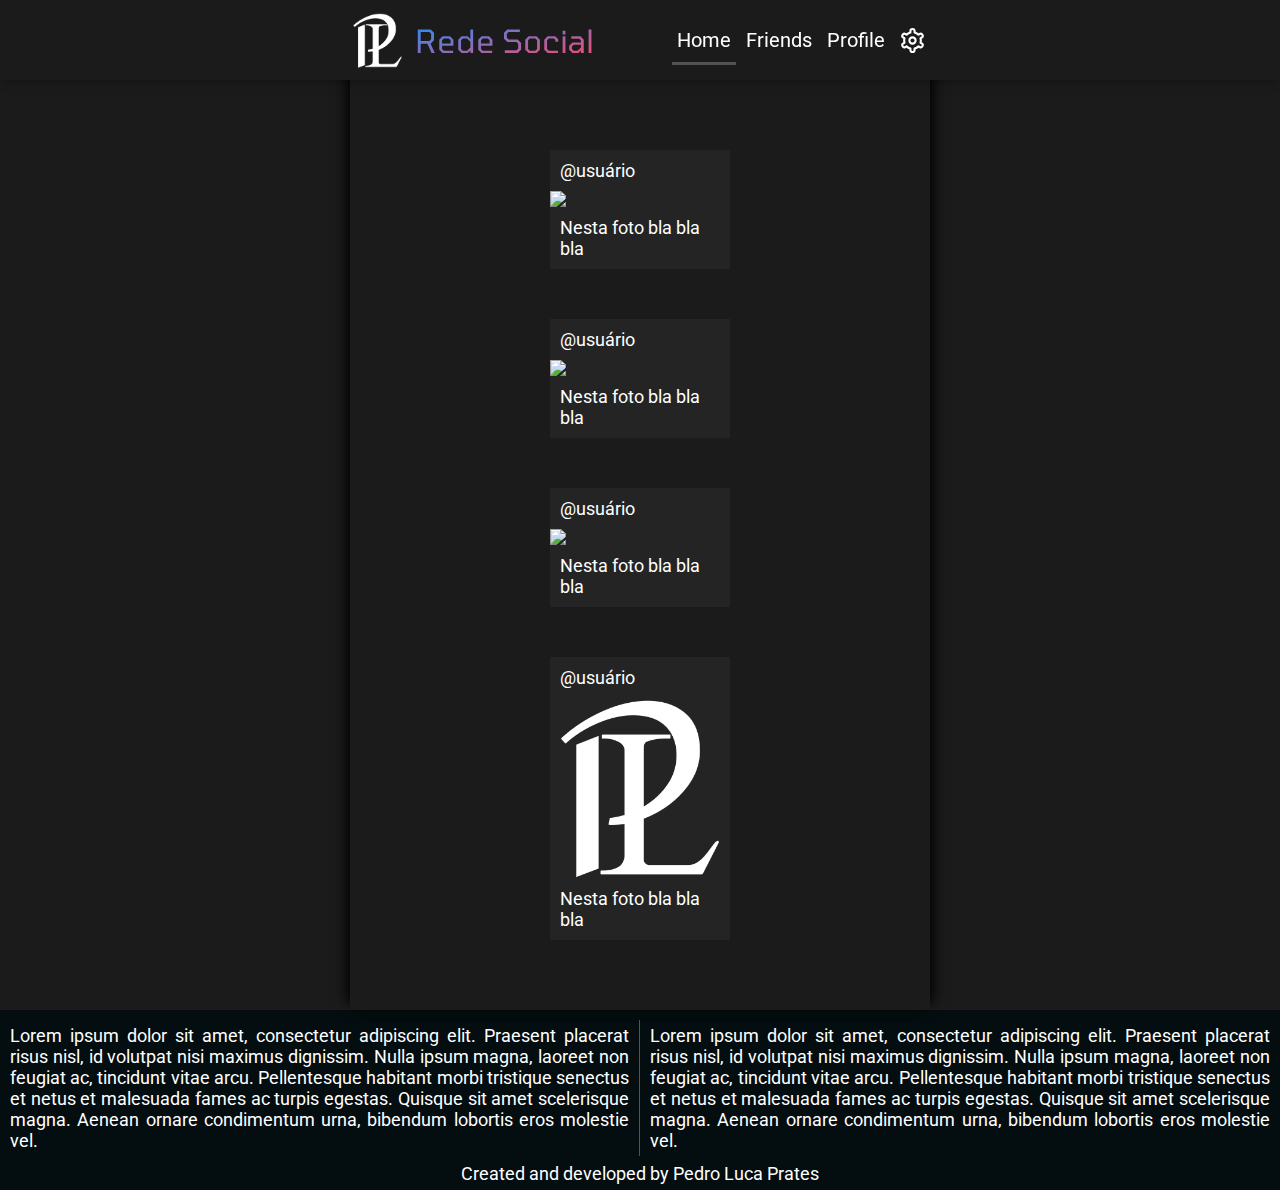
==== index.html @ b5cab269 "first commit" ====
<!DOCTYPE html>
<html lang="pt-br">
  <head>
    <link rel="stylesheet" type="text/css" href="./css/styles.css"/>
    <link rel="shortcut icon" type="image/x-icon" href="./images/logomark.png"/>
    <link rel="preconnect" href="https://fonts.googleapis.com">
    <link rel="preconnect" href="https://fonts.gstatic.com" crossorigin>
    <link href="https://fonts.googleapis.com/css2?family=Roboto:wght@400;700&family=Tomorrow:wght@400;600;700&display=swap" rel="stylesheet">
    <meta charset="UTF-8">
    <meta name="viewport" content="width=device-width, initial-scale=1.0">
    <title>Rede Social</title>
  </head>
  <body>
    <nav class="navbar" id="navbar">
      <div class="nav-left">
        <a href="index.html"><img src="./images/logomark.png" class="nav-logomark"/><span>Rede Social</span></a>
      </div>
      <ul class="nav-desktop">
        <li><a href="index.html" class="active">Home</a></li>
        <li><a href="./pages/friends.html">Friends</a></li>
        <li><a href="./pages/my-profile.html">Profile</a></li>
        <li><a href="./pages/settings.html" id="nav-settings"><img src="./images/settings-white.svg" class="nav-icons"></a></li>
      </ul>
      <button class="btn-mobile" id="btn-mobile"><span class="hamburguer"></span></button>
      <ul class="nav-mobile">
        <li><a href="index.html" class="active"><img src="./images/home.svg" class="nav-icons">Home</a></li>
        <li><a href="./pages/friends.html"><img src="./images/friends.svg" class="nav-icons">Friends</a></li>
        <li><a href="./pages/my-profile.html"><img src="./images/profile.svg" class="nav-icons">Profile</a></li>
        <li><a href="./pages/settings.html"><img src="./images/settings-white.svg" class="nav-icons">Settings</a></li>
      </ul>
    </nav>
    <main class="main-content">
      <section class="holder">
        <div class="post">
          <div class="post-author">@usuário</div>
          <img src="./images/posts/cyber-security-company-developers-encrypting-cloud-processing-data-system-using-blockchain-technology-cybernetics-engineers-reviewing-lines-of-code-in-order-to-secure-mainframe-database-storage.jpg" class="post-image" loading="lazy"/>
          <div class="post-label">Nesta foto bla bla bla</div>
        </div>
        <div class="post">
          <div class="post-author">@usuário</div>
          <img src="./images/posts/developers-brainstorming-ideas-looking-at-code-on-computer-screens-asking-feedback-from-senior-developer-while-intern-joins-the-discussion-junior-programmers-collaborating-on-group-project.jpg" class="post-image" loading="lazy"/>
          <div class="post-label">Nesta foto bla bla bla</div>
        </div>
        <div class="post">
          <div class="post-author">@usuário</div>
          <img src="./images/posts/team-of-coworkers-comparing-source-codes-running-on-laptop-screen-and-computer-monitor-in-it-development-office-software-developers-collaborating-on-data-coding-group-project-while-sitting-at-desk.jpg" class="post-image" loading="lazy"/>
          <div class="post-label">Nesta foto bla bla bla</div>
        </div>
        <div class="post">
          <div class="post-author">@usuário</div>
          <img src="./images/logomark.png" class="post-image" loading="lazy"/>
          <div class="post-label">Nesta foto bla bla bla</div>
        </div>
      </section>
    </main>
    <footer class="footer">
      <section class="footer-left">
        <p>Lorem ipsum dolor sit amet, consectetur adipiscing elit. Praesent placerat risus nisl, id volutpat nisi maximus dignissim. Nulla ipsum magna, laoreet non feugiat ac, tincidunt vitae arcu. Pellentesque habitant morbi tristique senectus et netus et malesuada fames ac turpis egestas. Quisque sit amet scelerisque magna. Aenean ornare condimentum urna, bibendum lobortis eros molestie vel.</p>
      </section>
      <section class="footer-right">
        <p>Lorem ipsum dolor sit amet, consectetur adipiscing elit. Praesent placerat risus nisl, id volutpat nisi maximus dignissim. Nulla ipsum magna, laoreet non feugiat ac, tincidunt vitae arcu. Pellentesque habitant morbi tristique senectus et netus et malesuada fames ac turpis egestas. Quisque sit amet scelerisque magna. Aenean ornare condimentum urna, bibendum lobortis eros molestie vel.</p>
      </section>
      <section class="footer-bottom">
        <p>Created and developed by <a href="https://instagram.com/pedroluca.dev">Pedro Luca Prates</a></p>
      </section>
    </footer>
    <script src="./js/app.js"></script>
  </body>
</html>
---- css/styles.css ----
:root, :root.dark {
  font-size: 62.5%;

  --black-color: #100F10;
  --dark-gray-color: #1B1B1B;
  --gray-color: #242424;
  --light-gray-color: #535353;
  --white-color: #FAFAFA;
  --blue-theme-color: #1E90FF;
}

:root.light {
  font-size: 62.5%;
}

::-webkit-scrollbar {
  width: 1rem;
}

::-webkit-scrollbar-track {
  background: var(--dark-gray-color);
  border-radius: 30px;
}

::-webkit-scrollbar-thumb {
  background: var(--black-color);
  border-radius: 30px;
}

* {
  box-sizing: border-box;
}

body {
  margin: 0;
  padding: 0;

  background: var(--dark-gray-color);
  font-family: 'Roboto', sans-serif;
  font-size: 1.8rem;
  color: #fff;
}

a {
  text-decoration: none;
  color: inherit;
}

.navbar {
  display: flex;
  align-items: center;
  justify-content: space-between;

  height: 8rem;
  width: 100%;
  padding: 0 1.5rem;

  background: var(--dark-gray-color);
  position: fixed;

  -webkit-box-shadow: 0px 0px 13px -5px #000; 
  box-shadow: 0px 0px 13px -5px #000;
}

.nav-left {
  height: 8rem;
  display: flex;
  align-items: center;
  justify-content: center;
}

.nav-left a {
  font-family: 'Tomorrow', sans-serif;
  font-size: 3rem;
  height: 5.5rem;

  display: flex;
  align-items: center;
  justify-content: center;
  gap: 1rem;
}

.nav-left a span {
  background: #1F91FF;
  background: -webkit-linear-gradient(top left, #1F91FF, #FC476C);
  background: -moz-linear-gradient(top left, #1F91FF, #FC476C);
  background: linear-gradient(to bottom right, #1F91FF, #FC476C);

  background-position: center;
  background-size: contain;
  background-clip: text;
  -webkit-background-clip: text;
  color: transparent;
}

.nav-logomark {
  height: 5rem;
  width: 5rem;
}

.navbar .nav-desktop {
  display: none;
}

.nav-icons {
  height: 2.5rem;
  width: 2.5rem;
}

.nav-mobile {
  display: block;
  position: absolute;
  height: 100vh;
  width: 0;
  /* top: 7rem; */
  top: -2rem;
  right: 0;
  background: var(--gray-color);
  z-index: 2;
  transition: .9s;
  visibility: hidden;
  overflow-y: hidden;

  list-style-type: none;
  padding: 8rem 0;
}

.navbar.activeMenu .nav-mobile {
  width: 70vw;
  visibility: visible;
}

.nav-mobile li {
  width: 100%;
  padding: .7rem 2rem;
}

.nav-mobile a {
  display: flex;
  align-items: center;
  justify-content: flex-start;
  gap: 1rem;
  padding-bottom: .5rem;
}

.active {
  border-bottom: 3px solid var(--light-gray-color);
}

.btn-mobile {
  display: flex;
  padding: .5rem 1rem;
  border: none;
  background: none;
  cursor: pointer;
  z-index: 3;
}

.hamburguer {
  display: block;
  width: 20px;
  border-top: 2px solid var(--light-gray-color);
}

.hamburguer::after, .hamburguer::before {
  content: '';
  display: block;
  width: 20px;
  height: 2px;
  background: var(--light-gray-color);
  margin-top: 5px;
  transition: .3s;
  position: relative;
}

.navbar.activeMenu .hamburguer {
  border-top-color: transparent;
}

.navbar.activeMenu .hamburguer::before {
  transform: rotate(135deg);
  background: var(--white-color);
}

.navbar.activeMenu .hamburguer::after {
  transform: rotate(-135deg);
  background: var(--white-color);
  top: -7px;
}

.main-content {
  height: auto;
  min-height: 100vh;

  display: flex;
  flex-direction: column;
  align-items: center;
}

.holder {
  display: inherit;
  flex-direction: inherit;
  align-items: center;
  gap: 5rem;

  height: auto;
  min-height: 100vh;
  padding: 15rem 1rem 7rem;
}

.post {
  height: auto;
  width: 100%;

  display: flex;
  flex-direction: column;
  align-items: flex-start;
  justify-content: space-between;
  background: var(--gray-color);
}

.post-author {
  height: 10%;
  width: 100%;
  padding: 1rem;
  display: flex;
  align-items: center;
}

.post-image {
  height: auto;
  width: 100%;
}

.post-label {
  width: 100%;
  padding: 1rem;
}

.footer {
  height: calc(100vh - 8rem);
  width: 100%;

  display: flex;
  flex-direction: column;
  align-items: center;
  justify-content: space-between;
  flex-wrap: wrap;

  text-align: justify;
  padding: 1rem 0;
  background: #040d0f;
}

.footer-left {
  height: 45.5%;
  width: 90%;
  border-bottom: 1px solid var(--light-gray-color);
  padding: 0 1rem;

  display: flex;
  align-items: center;
  justify-content: center;
}

.footer-right {
  height: 45.5%;
  width: 90%;
  padding: 0 1rem;

  display: flex;
  align-items: center;
  justify-content: center;
}

.footer-bottom {
  height: 5%;
  width: 90%;
  padding: 1rem 0 0;

  display: flex;
  align-items: center;
  justify-content: center;

  border-top: 1px solid var(--light-gray-color);
}

.footer-bottom a:hover {
  text-decoration: underline;
}

@media screen and (min-width: 762px) {
  .active {
    border-bottom: 3px solid var(--light-gray-color);
  }

  .nav-mobile {
    display: none;
  }
  
  .navbar {
    display: flex;
    align-items: center;
    justify-content: space-between;
  
    height: 8rem;
    width: 100vw;
    padding: 0 35rem;
  
    background: var(--dark-gray-color);
    /* border-bottom: 1px dashed #fff; */
    position: fixed;
  
    -webkit-box-shadow: 0px 0px 13px -5px #000; 
    box-shadow: 0px 0px 13px -5px #000;
  }
  
  .nav-left {
    height: 8rem;
    display: flex;
    align-items: center;
    justify-content: center;
  }
  
  .nav-left a {
    font-family: 'Tomorrow', sans-serif;
    font-size: 3.2rem;
    height: 5.5rem;
  
    display: flex;
    align-items: center;
    justify-content: center;
    gap: 1rem;
  }

  #nav-settings {
    display: flex;
    align-items: center;
    justify-content: center;
  }
  
  .nav-logomark {
    height: 5.5rem;
    width: 5.5rem;
  }
  
  .navbar ul.nav-desktop {
    display: flex;
    align-items: center;
    gap: .5rem;
  
    list-style: none;
    padding: 0;
  
    font-size: 2rem;
  }
  
  .navbar ul a {
    padding: 1rem .5rem;
  }
  
  .navbar ul a:hover {
    background: var(--light-gray-color);
    transition: all .15s ease-in-out;
    border-radius: 3px;
  }
  
  .nav-icons {
    height: 2.5rem;
    width: 2.5rem;
  }

  .nav-mobile {
    display: none !important;
  }
  
  .btn-mobile {
    display: none;
  }
  
  .main-content {
    height: auto;
    min-height: 100vh;
    padding: 0 35rem;
  
    display: flex;
    flex-direction: column;
    align-items: center;
  }
  
  .holder {
    display: inherit;
    flex-direction: inherit;
    align-items: center;
    gap: 5rem;
  
    height: auto;
    min-height: 100vh;
    padding: 15rem 20rem 7rem;
  
    -webkit-box-shadow: -10px 0px 13px -7px #000000, 10px 0px 13px -7px #000000, 5px 5px 15px 0px rgba(0,0,0,0); 
    box-shadow: -10px 0px 13px -7px #000000, 10px 0px 13px -7px #000000, 5px 5px 15px 0px rgba(0,0,0,0);
  }
  
  .post {
    height: auto;
    width: 100%;
  
    display: flex;
    flex-direction: column;
    align-items: flex-start;
    justify-content: space-between;
    background: var(--gray-color);
  }
  
  .post-author {
    height: 10%;
    width: 100%;
    padding: 1rem;
    display: flex;
    align-items: center;
  }
  
  .post-image {
    height: auto;
    width: 100%;
  }
  
  .post-label {
    width: 100%;
    padding: 1rem;
  }
  
  .footer {
    height: 20vh;
    width: 100%;
  
    display: flex;
    flex-direction: row;
    align-items: center;
    justify-content: space-between;
    flex-wrap: wrap;
  
    text-align: justify;
    padding: 1rem 0;
    background: #040d0f;
  }
  
  .footer-left {
    height: 85%;
    width: 50%;
    border-bottom: none;
    border-right: 1px solid var(--light-gray-color);
    padding: 0 1rem;
  
    display: flex;
    align-items: center;
    justify-content: center;
  }
  
  .footer-right {
    height: 85%;
    width: 50%;
    padding: 0 1rem;
  
    display: flex;
    align-items: center;
    justify-content: center;
  }
  
  .footer-bottom {
    height: 15%;
    width: 100%;
    padding: 1.7rem 0;
  
    display: flex;
    align-items: center;
    justify-content: center;

    border: none;
  }
  
  .footer-bottom a:hover {
    text-decoration: underline;
  }
}
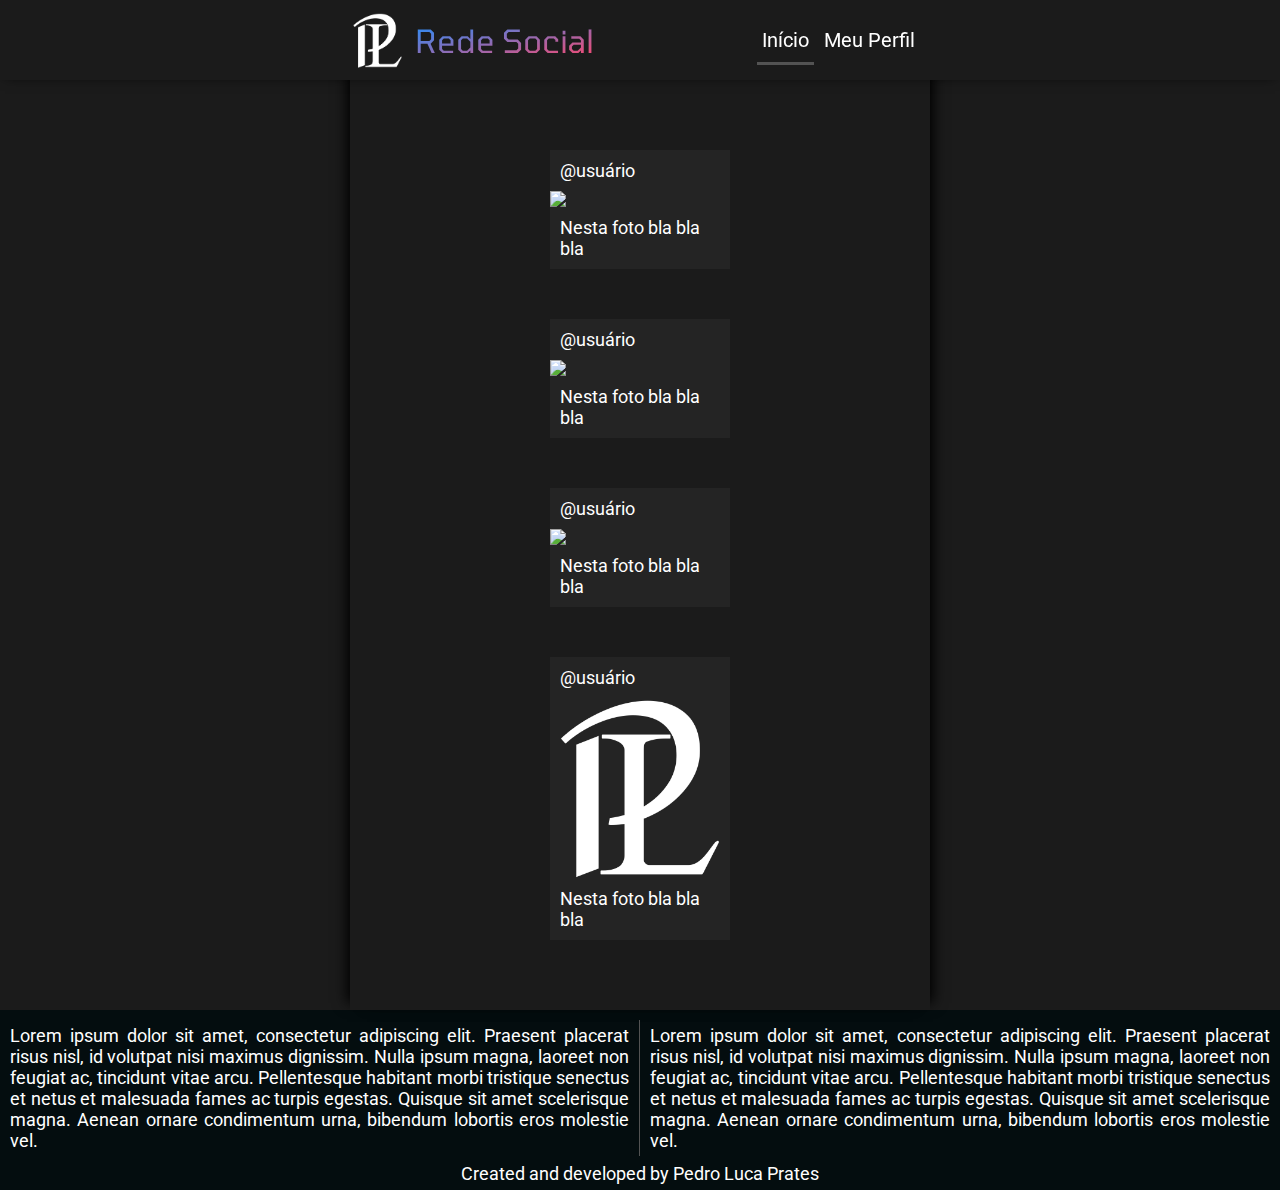
==== commit 43cd7476: "Added new stuff" ====
--- a/index.html
+++ b/index.html
@@ -16,17 +16,13 @@
         <a href="index.html"><img src="./images/logomark.png" class="nav-logomark"/><span>Rede Social</span></a>
       </div>
       <ul class="nav-desktop">
-        <li><a href="index.html" class="active">Home</a></li>
-        <li><a href="./pages/friends.html">Friends</a></li>
-        <li><a href="./pages/my-profile.html">Profile</a></li>
-        <li><a href="./pages/settings.html" id="nav-settings"><img src="./images/settings-white.svg" class="nav-icons"></a></li>
+        <li><a href="index.html" class="active">Início</a></li>
+        <li><a href="./pages/my-profile.php">Meu Perfil</a></li>
       </ul>
       <button class="btn-mobile" id="btn-mobile"><span class="hamburguer"></span></button>
       <ul class="nav-mobile">
-        <li><a href="index.html" class="active"><img src="./images/home.svg" class="nav-icons">Home</a></li>
-        <li><a href="./pages/friends.html"><img src="./images/friends.svg" class="nav-icons">Friends</a></li>
-        <li><a href="./pages/my-profile.html"><img src="./images/profile.svg" class="nav-icons">Profile</a></li>
-        <li><a href="./pages/settings.html"><img src="./images/settings-white.svg" class="nav-icons">Settings</a></li>
+        <li><a href="index.html" class="active"><img src="./images/home.svg" class="nav-icons">Início</a></li>
+        <li><a href="./pages/my-profile.php"><img src="./images/profile.svg" class="nav-icons">Meu Perfil</a></li>
       </ul>
     </nav>
     <main class="main-content">
@@ -64,6 +60,7 @@
         <p>Created and developed by <a href="https://instagram.com/pedroluca.dev">Pedro Luca Prates</a></p>
       </section>
     </footer>
-    <script src="./js/app.js"></script>
+    <script src="./js/toggleMobileNavbar.js"></script>
+    <script src="./js/toggleProfileDropdownMenu.js"></script>
   </body>
 </html>--- a/css/styles.css
+++ b/css/styles.css
@@ -44,6 +44,36 @@
 a {
   text-decoration: none;
   color: inherit;
+}
+
+.alert {
+  display: flex;
+  justify-content: center;
+  align-items: center;
+  text-align: center;
+  position: fixed;
+  top: 10rem;
+  left: 50%;
+  transform: translateX(-50%);
+  transition: all 0.25s ease-out;
+  height: 6rem;
+  width: 40rem;
+  font-size: 2rem;
+  color: var(--white-color);
+  border-radius: 10px;
+  border: 1px solid var(--white-color);
+}
+
+.success {
+  background: rgba(0, 128, 0, 0.8);
+}
+
+.error {
+  background: rgba(196, 52, 45, 0.8);
+}
+
+.noMessage {
+  display: none;
 }
 
 .navbar {
@@ -141,10 +171,16 @@
   justify-content: flex-start;
   gap: 1rem;
   padding-bottom: .5rem;
+  white-space: nowrap;
 }
 
 .active {
   border-bottom: 3px solid var(--light-gray-color);
+}
+
+.active2 {
+  font-weight: bold;
+  background: var(--gray-color);
 }
 
 .btn-mobile {
@@ -198,13 +234,14 @@
 }
 
 .holder {
-  display: inherit;
-  flex-direction: inherit;
+  display: flex;
+  flex-direction: column;
   align-items: center;
   gap: 5rem;
 
   height: auto;
   min-height: 100vh;
+  width: 90%;
   padding: 15rem 1rem 7rem;
 }
 
@@ -235,6 +272,151 @@
 .post-label {
   width: 100%;
   padding: 1rem;
+}
+
+.login-holder {
+  width: 100%;
+}
+
+.login-holder form {
+  background: var(--black-color);
+  padding: 3.5rem 2rem;
+  border-radius: 30px;
+
+  display: flex;
+  flex-direction: column;
+  gap: 3rem;
+}
+
+.login-holder form label {
+  height: 3rem;
+  font-size: 1.8rem;
+}
+
+.login-holder form input {
+  height: 3.8rem;
+  font-size: 1.8rem;
+}
+
+.login-holder form section {
+  display: flex;
+  flex-direction: column;
+}
+
+.login-holder form section a:hover {
+  text-decoration: underline;
+}
+
+.login-holder .btn-submit {
+  height: 5rem;
+  border-radius: 30px;
+  background: var(--gray-color);
+  color: var(--white-color);
+  font-size: 1.8rem;
+}
+
+.login-holder .btn-submit:hover {
+  background: var(--light-gray-color);
+  border-style: inset;
+  cursor: pointer;
+}
+
+.register-holder {
+  width: 100%;
+}
+
+.register-holder form {
+  background: var(--black-color);
+  padding: 3.5rem 2rem;
+  border-radius: 30px;
+
+  display: flex;
+  flex-direction: column;
+  gap: 3rem;
+}
+
+.register-holder form label {
+  height: 3rem;
+  font-size: 1.8rem;
+}
+
+.register-holder form input {
+  height: 3.8rem;
+  font-size: 1.8rem;
+  border-radius: 4px;
+}
+
+.register-holder form section {
+  display: flex;
+  flex-direction: column;
+}
+
+.register-holder form section a:hover {
+  text-decoration: underline;
+}
+
+.register-holder .btn-submit {
+  height: 5rem;
+  border-radius: 30px;
+  background: var(--gray-color);
+  color: var(--white-color);
+  font-size: 1.8rem;
+}
+
+.register-holder .btn-submit:hover {
+  background: var(--light-gray-color);
+  border-style: inset;
+  cursor: pointer;
+}
+
+.register-holder .btn-green:hover {
+  background: rgba(0, 128, 0, 0.8);
+}
+
+.buttons {
+  display: flex;
+  flex-direction: column;
+  gap: 2rem;
+}
+
+.friends-holder {
+  width: 100%;
+  
+  display: flex;
+  justify-content: space-evenly;
+  flex-wrap: wrap;
+  gap: 2rem;
+}
+
+.friend-card {
+  display: flex;
+  flex-direction: column;
+  align-items: center;
+
+  height: 18rem;
+  width: 15rem;
+  
+  border-radius: 10px;
+  background: var(--black-color);
+  -webkit-box-shadow: 0px 0px 13px -5px darkslategray; 
+  box-shadow: 0px 0px 13px -5px darkslategray;
+}
+
+.friend-profile-image {
+  height: 15rem;
+  width: 100%;
+  border-radius: 10px 10px 0 0;
+}
+
+.friend-card h3 {
+  margin: 0;
+  padding: 0;
+  height: 3rem;
+  width: 15rem;
+  font-size: 1.8rem;
+  display: flex;
+  align-items: center;
+  justify-content: center;
 }
 
 .footer {
@@ -290,12 +472,12 @@
 }
 
 @media screen and (min-width: 762px) {
-  .active {
-    border-bottom: 3px solid var(--light-gray-color);
-  }
-
+  .alert {
+    width: 60rem;
+    top: 60px;
+  }
   .nav-mobile {
-    display: none;
+    display: none !important;
   }
   
   .navbar {
@@ -305,7 +487,7 @@
   
     height: 8rem;
     width: 100vw;
-    padding: 0 35rem;
+    padding: 0 36rem 0 35rem;
   
     background: var(--dark-gray-color);
     /* border-bottom: 1px dashed #fff; */
@@ -333,7 +515,7 @@
     gap: 1rem;
   }
 
-  #nav-settings {
+  .nav-settings {
     display: flex;
     align-items: center;
     justify-content: center;
@@ -367,15 +549,55 @@
   
   .nav-icons {
     height: 2.5rem;
-    width: 2.5rem;
-  }
-
-  .nav-mobile {
-    display: none !important;
+    width: 3.5rem;
+    padding-right: 1rem;
+    border-right: 1px solid #fff;
   }
   
   .btn-mobile {
     display: none;
+  }
+
+  .dropdown-arrow {
+    height: 2rem;
+    width: 2rem;
+    /* z-index: -1; */
+  }
+
+  .profile-dropdown {
+    cursor: pointer;
+    display: flex;
+    align-items: center;
+    justify-content: center;
+  }
+
+  /* .dropdown {
+    position: relative;
+    display: inline-block;
+  } */
+
+  .dropdown-content {
+    display: none;
+    position: absolute;
+    background: #000;
+    border-radius: 3px;
+    top: calc(6.5rem - 3px);
+    right: 36rem;
+    min-width: 160px;
+    overflow: auto;
+    box-shadow: 0px 8px 16px 0px rgba(0,0,0,0.2);
+  }
+
+  .dropdown-content a {
+    padding: 12px 16px;
+    text-decoration: none;
+    display: flex;
+    align-items: center;
+    gap: 1rem;
+  }
+
+  .show {
+    display:block;
   }
   
   .main-content {
@@ -389,13 +611,14 @@
   }
   
   .holder {
-    display: inherit;
-    flex-direction: inherit;
+    display: flex;
+    flex-direction: column;
     align-items: center;
     gap: 5rem;
   
     height: auto;
     min-height: 100vh;
+    width: 100%;
     padding: 15rem 20rem 7rem;
   
     -webkit-box-shadow: -10px 0px 13px -7px #000000, 10px 0px 13px -7px #000000, 5px 5px 15px 0px rgba(0,0,0,0); 
@@ -429,6 +652,168 @@
   .post-label {
     width: 100%;
     padding: 1rem;
+  }
+
+  .login-holder {
+    width: 50%;
+  }
+
+  .login-holder form {
+    padding: 3.5rem 3rem;
+  }
+
+  .login-holder .buttons {
+    display: flex;
+    align-items: center;
+  }
+
+  .login-holder .btn-submit {
+    width: 90%;
+  }
+
+  .register-holder {
+    width: 100%;
+  }
+  
+  .register-holder form {
+    background: var(--black-color);
+    padding: 3.5rem 2rem;
+    border-radius: 30px;
+  
+    display: flex;
+    flex-direction: row;
+    flex-wrap: wrap;
+    align-items: center;
+    justify-content: center;
+    gap: 3rem;
+  }
+  
+  .register-holder form label {
+    height: 3rem;
+    font-size: 1.8rem;
+  }
+  
+  .register-holder form input {
+    height: 3.8rem;
+    font-size: 1.8rem;
+    border-radius: 4px;
+  }
+  
+  .register-holder form section {
+    display: flex;
+    flex-direction: column;
+    width: 45%;
+  }
+
+  #user-name {
+    width: calc(90% + 3rem);
+  }
+  
+  .register-holder form section a:hover {
+    text-decoration: underline;
+  }
+
+  .register-holder .buttons {
+    display: flex;
+    flex-direction: row;
+    align-items: center;
+    justify-content: center;
+    width: 90%;
+  }
+  
+  .register-holder .btn-submit {
+    height: 6rem;
+    width: 45%;
+    font-size: 2.2rem;
+  }
+  
+  .register-holder .btn-submit:hover {
+    background: var(--light-gray-color);
+    border-style: inset;
+    cursor: pointer;
+  }
+
+  .register-holder .btn-green:hover {
+    background: rgba(0, 128, 0, 0.8);
+  }
+
+  .content-title {
+    font-size: 4.2rem;
+    margin: 0;
+  }
+
+  .search-bar {
+    width: 100%;
+    padding: 0;
+    margin: 0;
+    display: flex;
+  }
+
+  .search-bar input {
+    width: calc(100% - 5rem);
+    font-size: 1.8rem;
+    border: none;
+    border-radius: 10px 0 0 10px;
+    background: var(--white-color);
+  }
+
+  .search-bar input:focus {
+    box-shadow: 0;
+    outline: 0;
+  }
+
+  .search-bar .btn-search {
+    width: 5rem;
+    height: 5rem;
+    display: flex;
+    justify-content: center;
+    align-items: center;
+    background: var(--white-color);
+    border: none;
+    border-radius: 0 10px 10px 0;
+    cursor: pointer;
+  }
+
+  .search-icon {
+    height: 3.5rem;
+    width: 3.5rem;
+  }
+
+  .friends-holder {
+    width: 100%;
+    
+    display: flex;
+    justify-content: space-evenly;
+    flex-wrap: wrap;
+    gap: 3rem;
+  }
+  
+  .friend-card {
+    display: flex;
+    flex-direction: column;
+    align-items: center;
+  
+    height: 28rem;
+    width: 25rem;
+    
+    border-radius: 10px;
+    background: var(--black-color);
+    -webkit-box-shadow: 0px 0px 13px -5px darkslategray; 
+    box-shadow: 0px 0px 13px -5px darkslategray;
+  }
+
+  .friend-profile-image {
+    height: 25rem;
+    width: 100%;
+    border-radius: 10px 10px 0 0;
+  }
+
+  .friend-card h3 {
+    margin: 0;
+    padding: 0;
+    height: 3rem;
+    width: 25rem;
+    text-align: center;
   }
   
   .footer {
